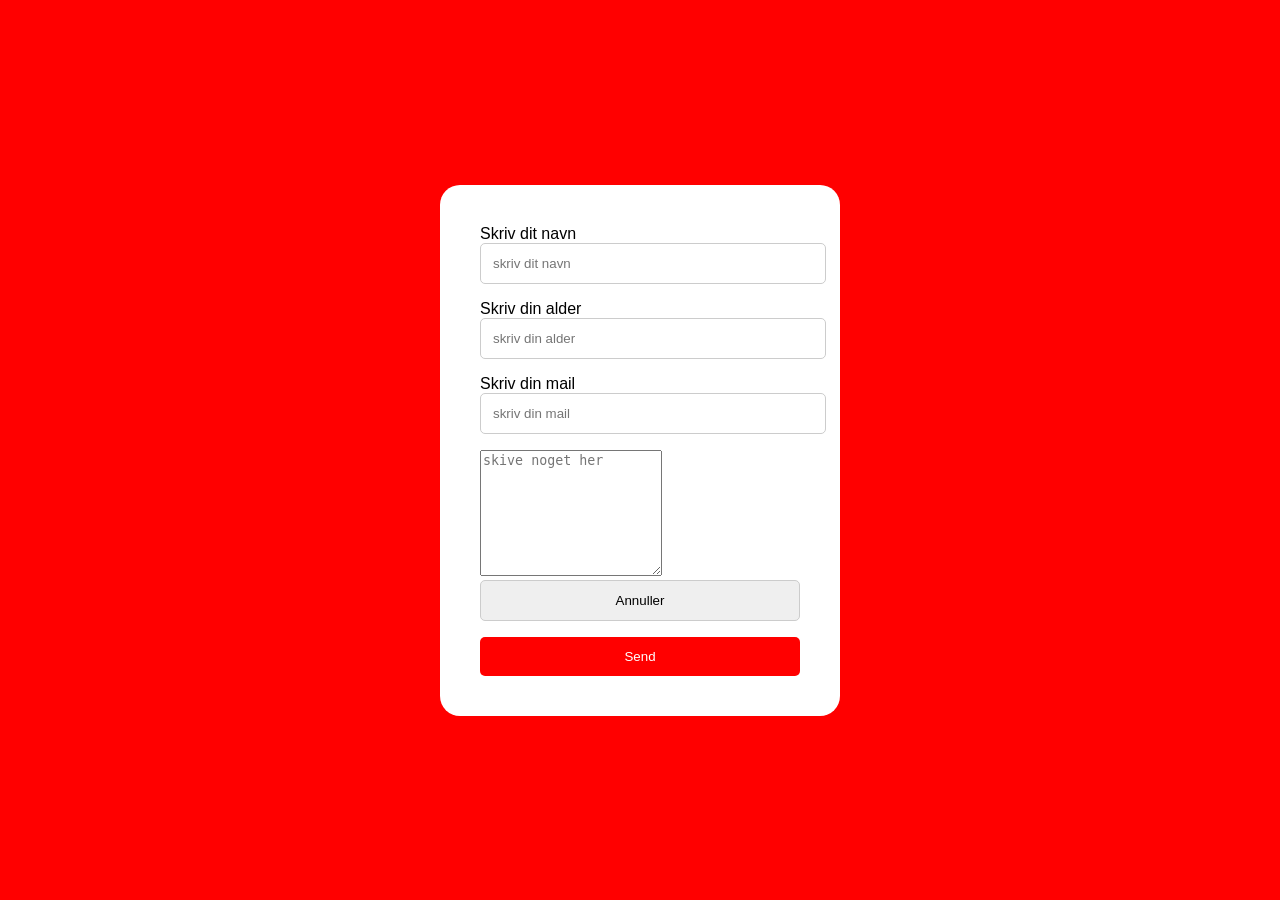
==== repo/from.html @ 88fc7c67 "done i think" ====
<!DOCTYPE html>
<html lang="da">
<head>
    <meta charset="UTF-8">
    <meta name="viewport" content="width=device-width, initial-scale=1.0">
    <title>from</title>
    <link rel="shortcut icon" href="assets/img/download.jpg" type="image/x-icon">
    <link rel="stylesheet" href="assets/css/from.css">
    <script src="assets/java/from.js" defer></script>
</head>

<body>  
    <form>
        <label for="navnfelt">Skriv dit navn</label>
        <input type="text" id="nameinputer" name="navnfelt" placeholder="skriv dit navn"></input>
        <label for="alderfelt">Skriv din alder</label>
        <input type="text" id="ageinputer" name="alderfelt" placeholder="skriv din alder"></input>
        <label for="mailfelt">Skriv din mail</label>
        <input type="text" id="mailinputer" name="mailfelt" placeholder="skriv din mail"></input>
        <textarea name="txtarea" rows="8" id="txtarea" placeholder="skive noget her" ></textarea>
        <input type="reset" value="Annuller">
        <button id="buttoner" type="submit">
            Send
        </button>
    </form>
</body>
---- repo/assets/css/from.css ----
body {
    font-family: 'Segoe UI', Tahoma, Geneva, Verdana, sans-serif;
    background: red;
    min-height: 100vh;
    display: flex;
    justify-content: center;
    align-items: center;
    margin: 0;
}
form {
    background: white;
    padding: 2.5rem;
    border-radius: 20px;
    width: 320px;


}
form h2 {
    text-align: center;
    margin-bottom: 1.5rem;
}
form input {
    width: 100%;
    padding: 0.75rem;
    margin-bottom: 1rem;
    border: 1px solid #ccc;
    border-radius: 5px;
}
form button {
    width: 100%;
    padding: 0.75rem;
    background: red;
    color: white;
    border: none;
    border-radius: 5px;
    cursor: pointer;
}
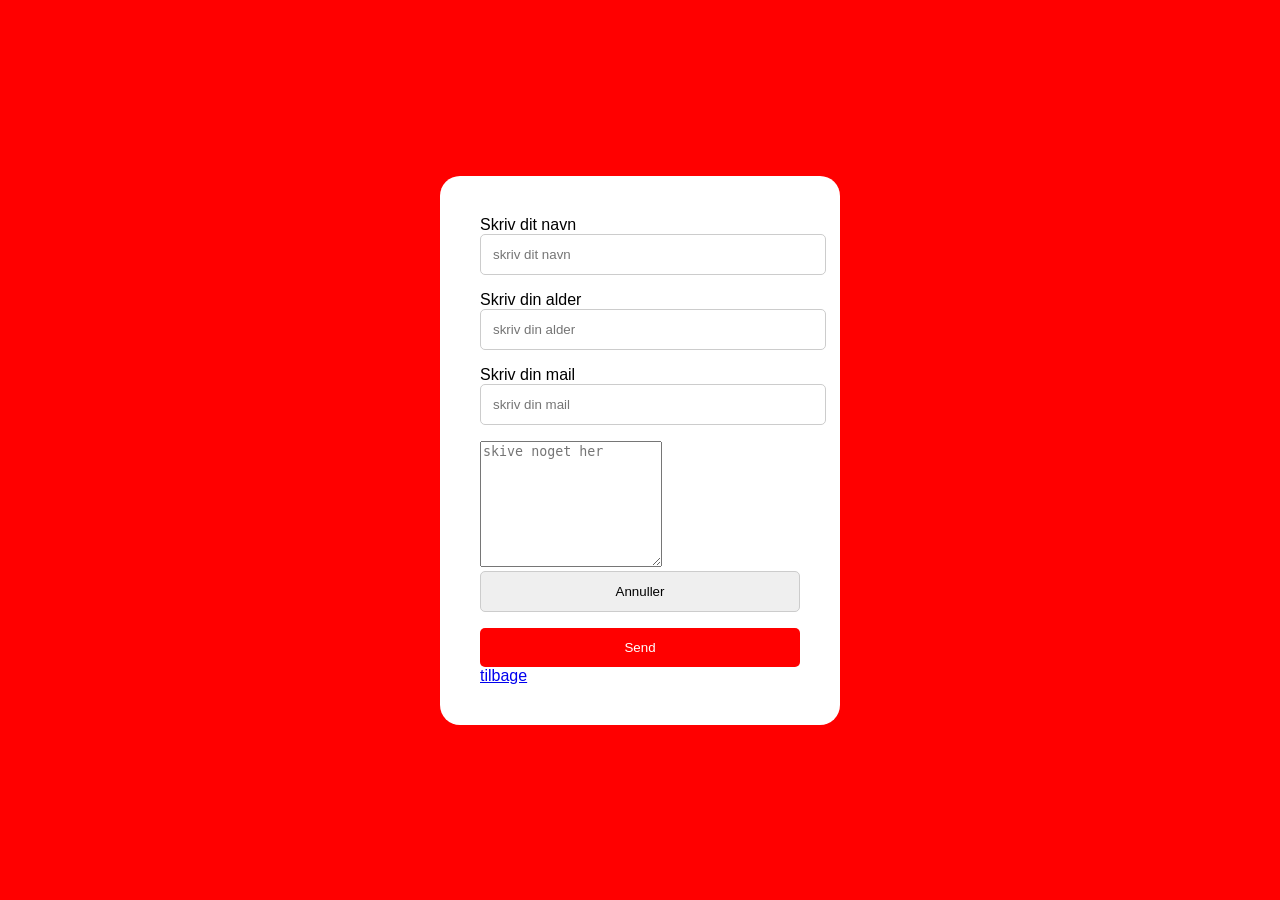
==== commit f6681247: "done" ====
--- a/repo/from.html
+++ b/repo/from.html
@@ -22,5 +22,6 @@
         <button id="buttoner" type="submit">
             Send
         </button>
+        <a href="index.html">tilbage</a>
     </form>
 </body>
